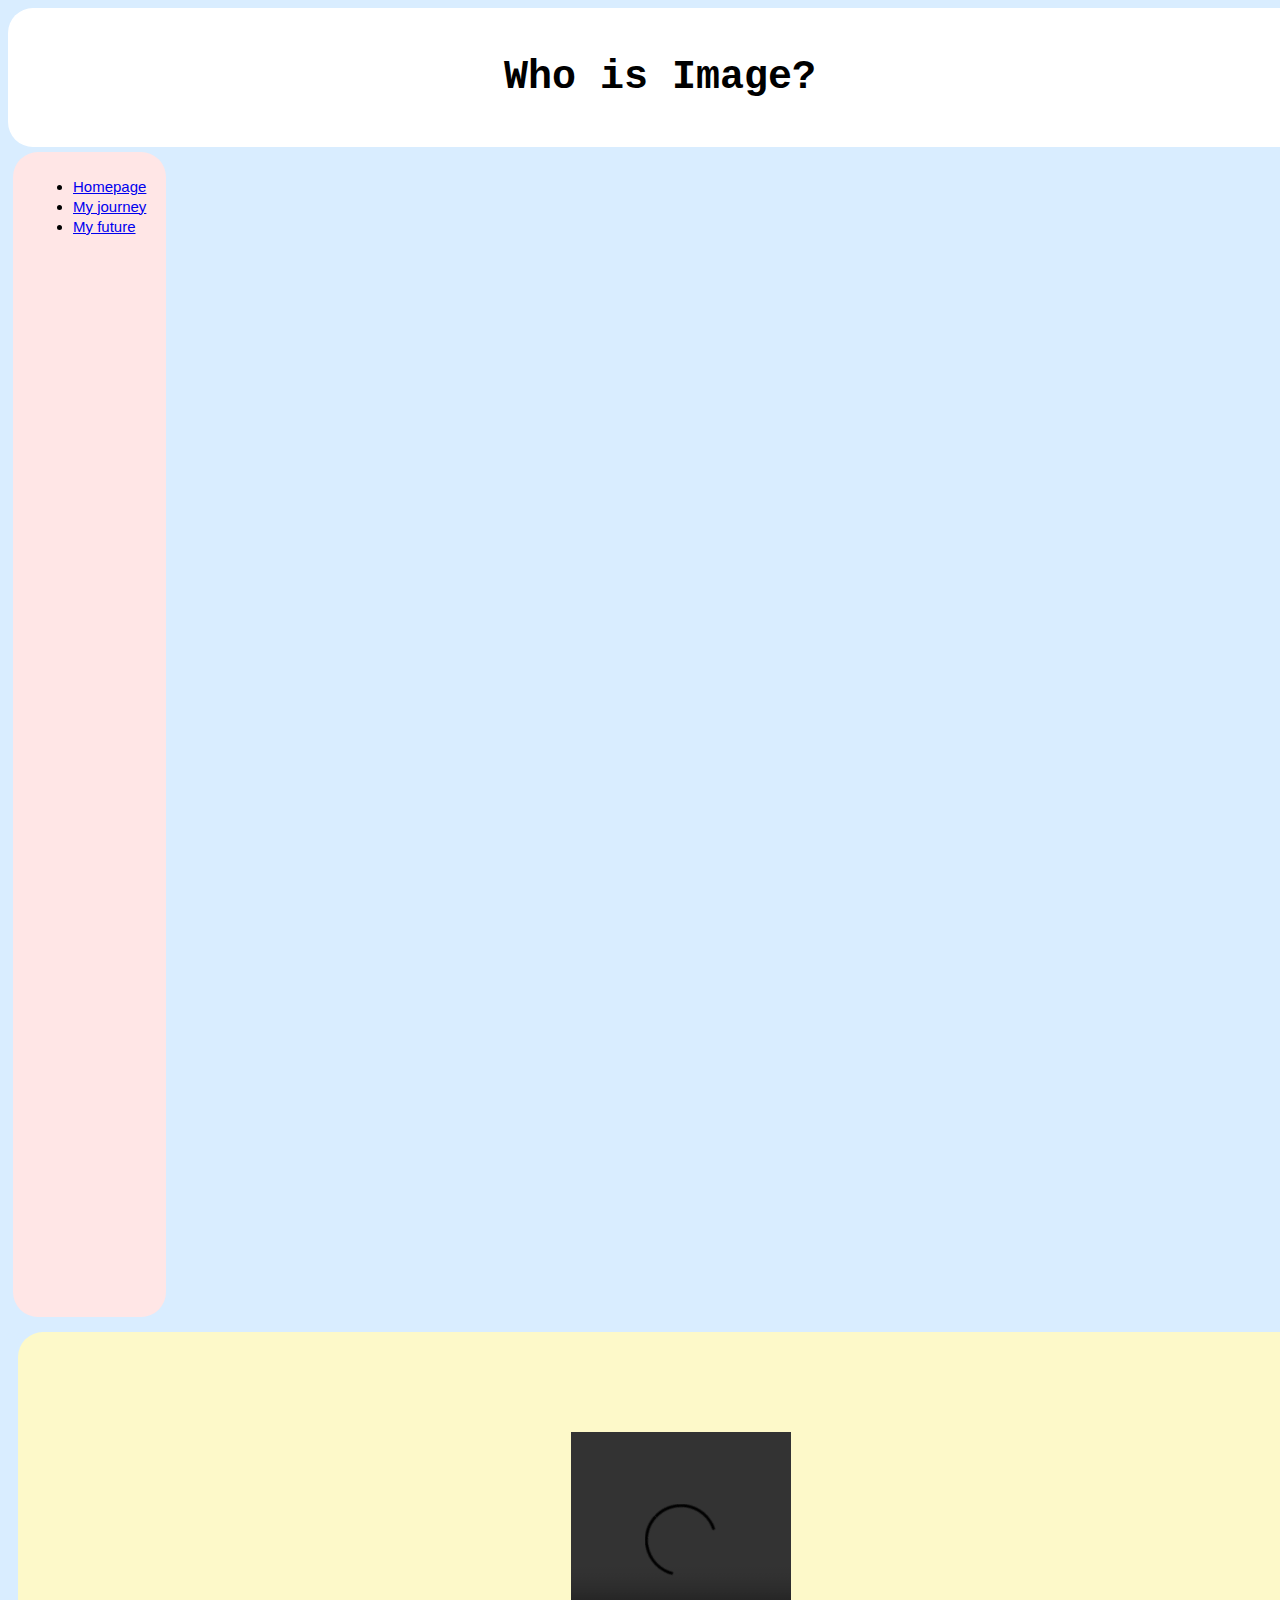
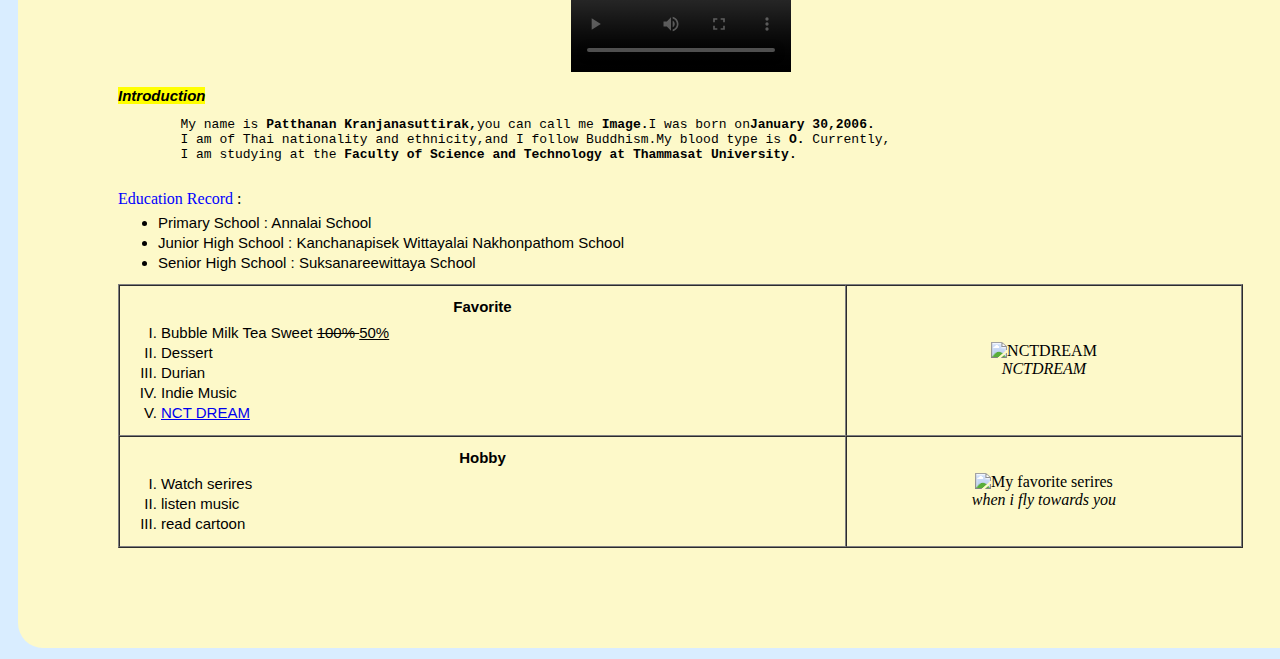
==== index.html @ 9391ae04 "index.html myfuture.html myjourney.html mystyle.css first version" ====
<!DOCTYPE html>
<html lang=”en”>

<head>
    <meta charset="UTF-8">
    <meta name="viewport" content="width=device-width, initial-scale=1.0">
    <title> My CSTU Story </title>
    <link rel="stylesheet" href="mystyle.css">
</head>

<body>

    <header id="headerhomepage">
        <h1> Who is Image? </h1>
    </header>
    <nav class="home">
        <nav class="navindex">
            <ul>
                <li><a href="index.html">Homepage</a></li>
                <li><a href="myjourney.html">My journey</a></li>
                <li><a href="myfuture.html">My future</a></li>

            </ul>
        </nav>
        <main class="mainhomepage">
            <center><video id="myvdo" src="/resources/myvdo.mp4" width="220" height="240" controls
                    alt="Introduce myself"></video></center>
            <h3>
                <mark><i>Introduction </i></mark>
            </h3>
            <p>
            <pre>
        My name is <b>Patthanan Kranjanasuttirak,</b>you can call me <b>Image.</b>I was born on<b>January 30,2006.
        </b>I am of Thai nationality and ethnicity,and I follow Buddhism.My blood type is <b>O.</b> Currently, 
        I am studying at the <b>Faculty of Science and Technology at Thammasat University.</b>
        </pre>
            <font color="blue">Education Record </font>:
            <ul>
                <small>
                    <li>Primary School : Annalai School</li>
                    <li>Junior High School : Kanchanapisek Wittayalai Nakhonpathom School</li>
                    <li>Senior High School : Suksanareewittaya School</li>
                </small>
                </ol>
                </li>
            </ul>
            </p>
            <table border="1" cellspacing="0" width="100%">
                <tr>
                    <td>
                        <h3>
                            <center>Favorite</center>
                        </h3>
                        <ol type="I">
                            <li> Bubble Milk Tea Sweet <del> 100% </del> <ins> 50% </ins></li>
                            <li> Dessert </li>
                            <li> Durian </li>
                            <li> Indie Music </li>
                            <li> <a href="http://www.youtube.com/@NCTDREAM"> NCT DREAM </a></li>
                        </ol>
                    </td>
                    <td>
                        <center><img src="/resources/mypic.png" width="225" height="115" alt="NCTDREAM"
                                title="NCTDREAM" />
                            <br><dfn>NCTDREAM</dfn>
                        </center>

                    </td>
                <tr>
                    <td>
                        <h3>
                            <center> Hobby</center>
                        </h3>
                        <ol type="I">
                            <li> Watch serires </li>
                            <li> listen music </li>
                            <li> read cartoon </li>
                    </td>
                    <td>
                        <center><img src="/resources/mypic2.png" width="175" height="250" alt="My favorite serires"
                                title="when i fly towards you" /> <br><dfn>when i fly towards you</dfn>
                        </center>
                    </td>
                </tr>
                </tr>
            </table>
        </main>
    </nav>
</body>

</html>
---- mystyle.css ----
body {
    background-color: rgb(217, 237, 255);
    background-size: cover;
}

#myvdo {
    padding: 0px;
    margin: 0px;
}

#headerhomepage {
    background-color: #ffffff;
    padding: 20px;
    text-align: center;
    font-size: 20px;
    font-family: monospace;
    width: 100%;
    position: sticky;
    display: block;
    border-radius: 25px;
}

.navindex {
    background-color: #ffe6e6;
    padding: 20px;
    margin: 5px;
    display: block;
    position: sticky;
    float: left;
    height: 125vh;
    font-family: Arial, Helvetica, sans-serif;
    line-height: 50px;
    border-radius: 25px;
    text-align: center;
}

.mainhomepage {
    background-color: #fdf9c9;
    padding: 100px;
    margin: 10px;
    float: left;
    border-radius: 25px;
    height: fit-content;
    width: 125vh;
}

#bodymyjourney {
    background-color: rgb(254, 255, 217);
    background-size: cover;
}

#headermyjourney {
    background-color: #cbefff;
    padding: 20px;
    text-align: center;
    font-size: 20px;
    font-family: monospace;
    position: sticky;
    display: block;
    border-radius: 25px;
}

#navjourney {
    background-color: #ffe6e6;
    padding: 20px;
    margin: 5px;
    display: block;
    position: sticky;
    float: left;
    height: 140vh;
    font-family: Arial, Helvetica, sans-serif;
    line-height: 50px;
    border-radius: 25px;
    text-align: center;
}

#mainjourney {
    background-color: #ffffff;
    padding: 30px;
    margin: 10px;
    float: left;
    border-radius: 25px;
    height: 140vh;
    width: 140vh;
    text-align: center;
}

#freshman {
    font-size: 30px;
    font-family: Arial, Helvetica, sans-serif;
    font-style: italic;
    color: rgb(122, 65, 148);
    font-weight: bold;
    text-align: center;
}

#graduated {
    font-size: 30px;
    font-family: Arial, Helvetica, sans-serif;
    font-style: italic;
    color: rgb(122, 65, 148);
    font-weight: bold;
    text-align: center;
}

#mypic3 {
    margin-top: 15px;
}

#example1 {
    font-size: 5px;

}

#myjourney,
h3 {

    text-align: left;
    font-size: 15px;
    font-weight: bolder;
    line-height: 10px;
    font-family: Arial, Helvetica, sans-serif;
}

#myjourney,
h2 {
    text-align: center;
    font-size: 30px;
    font-weight: bolder;
    line-height: 20px;
    font-family: Arial, Helvetica, sans-serif;
}

#myjourney,
ul,
li {
    text-align: left;
    margin-top: 10px;
    font-size: 15px;
    font-weight: normal;
    line-height: 10px;
    font-family: Arial;
}

#mypic3,
#mypic4 {
    position: sticky;
}

#bodyhomepage {
    background-color: rgb(217, 237, 255);
    background-size: cover;
}

#myvdo {
    padding: 0px;
    margin: 0px;
}

#headerfuture {
    background-color: #e2e3ff;
    padding: 20px;
    text-align: center;
    font-size: 20px;
    font-family: monospace;
    position: sticky;
    display: block;
    border-radius: 25px;
}

#navfuture {
    background-color: #ffe6e6;
    padding: 20px;
    margin: 5px;
    display: block;
    position: sticky;
    float: left;
    height: 205vh;
    font-family: Arial, Helvetica, sans-serif;
    line-height: 50px;
    border-radius: 25px;
    text-align: center;
}

#mainfuture {
    background-color: #c9f3fd;
    padding: 100px;
    padding-top: 50px;
    margin: 10px;
    float: left;
    border-radius: 25px;
    height: 190vh;
    width: 120vh;
    font-size: 20px;
    font-family: Arial, Helvetica, sans-serif;
    font-style: normal;
    text-align: center;
    position: sticky;

}

#bodyfuture {
    background-color: rgb(254, 255, 217);
    background-size: cover;
}
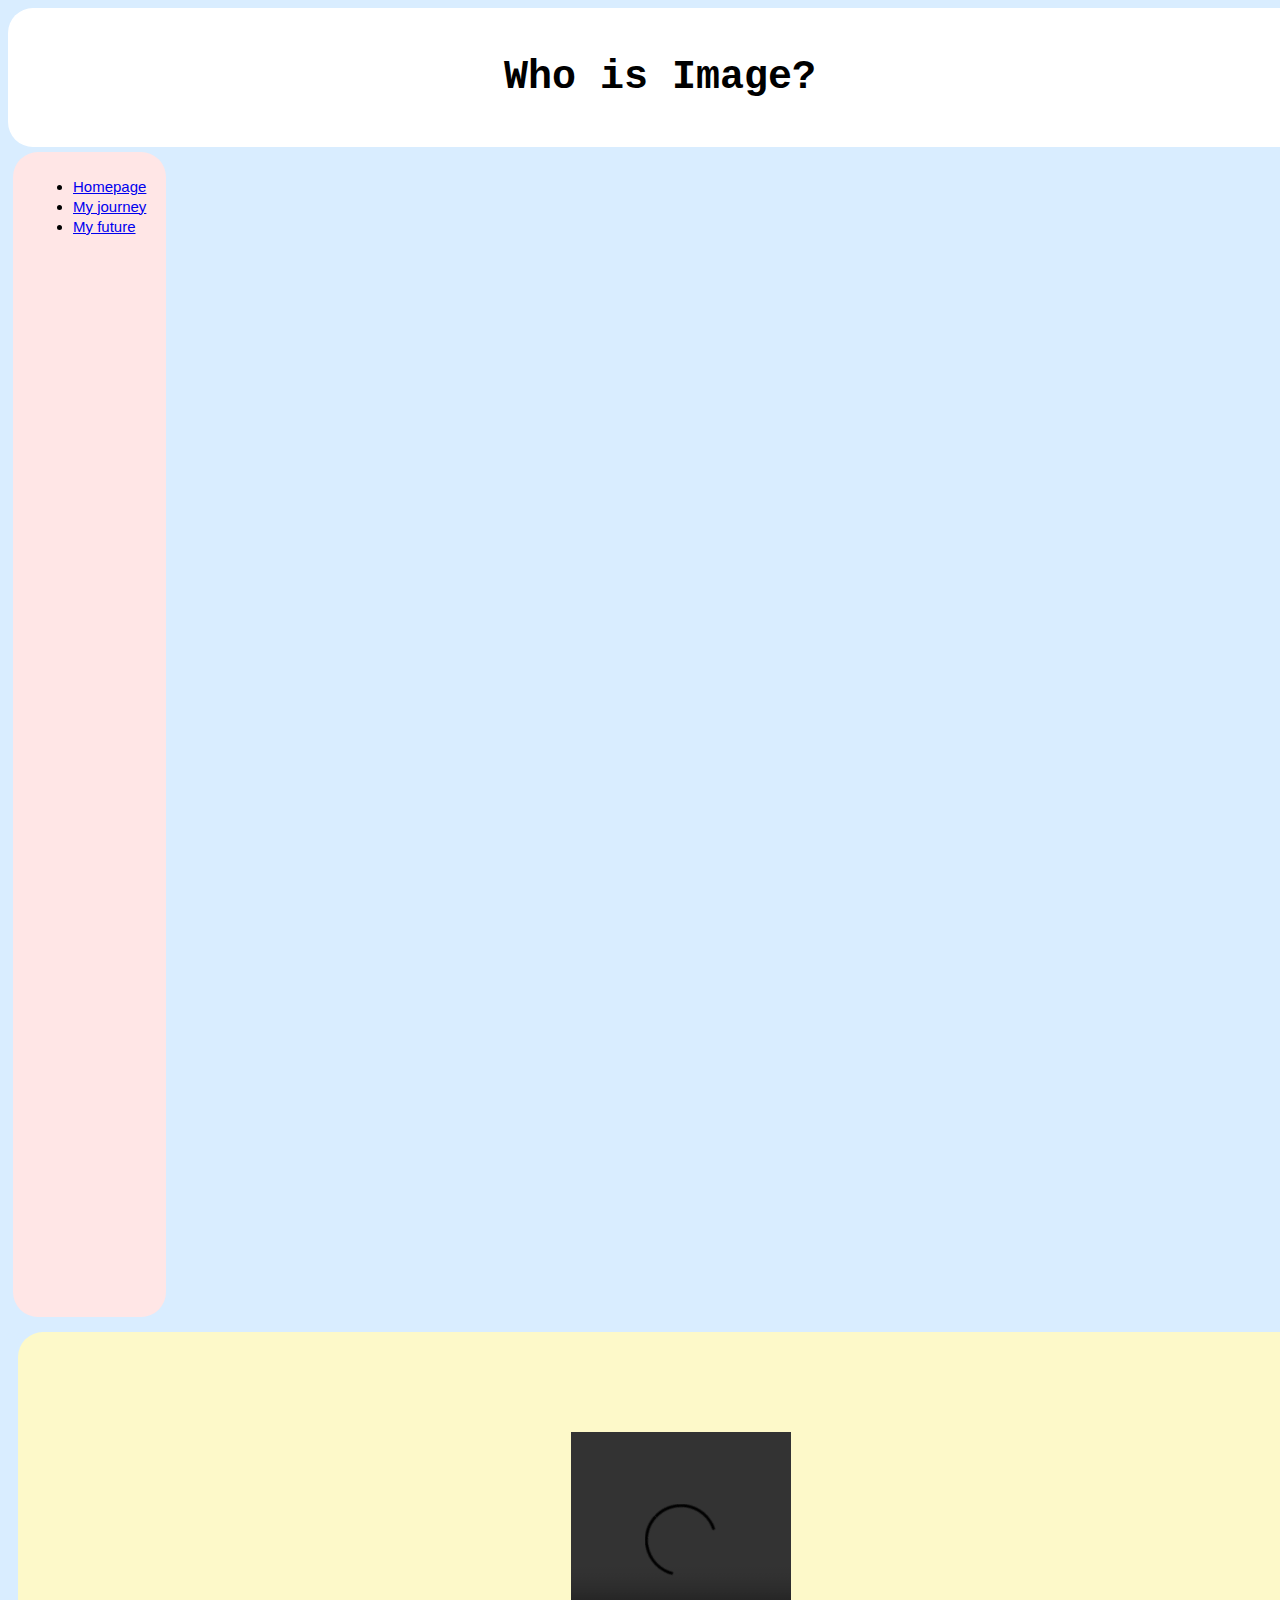
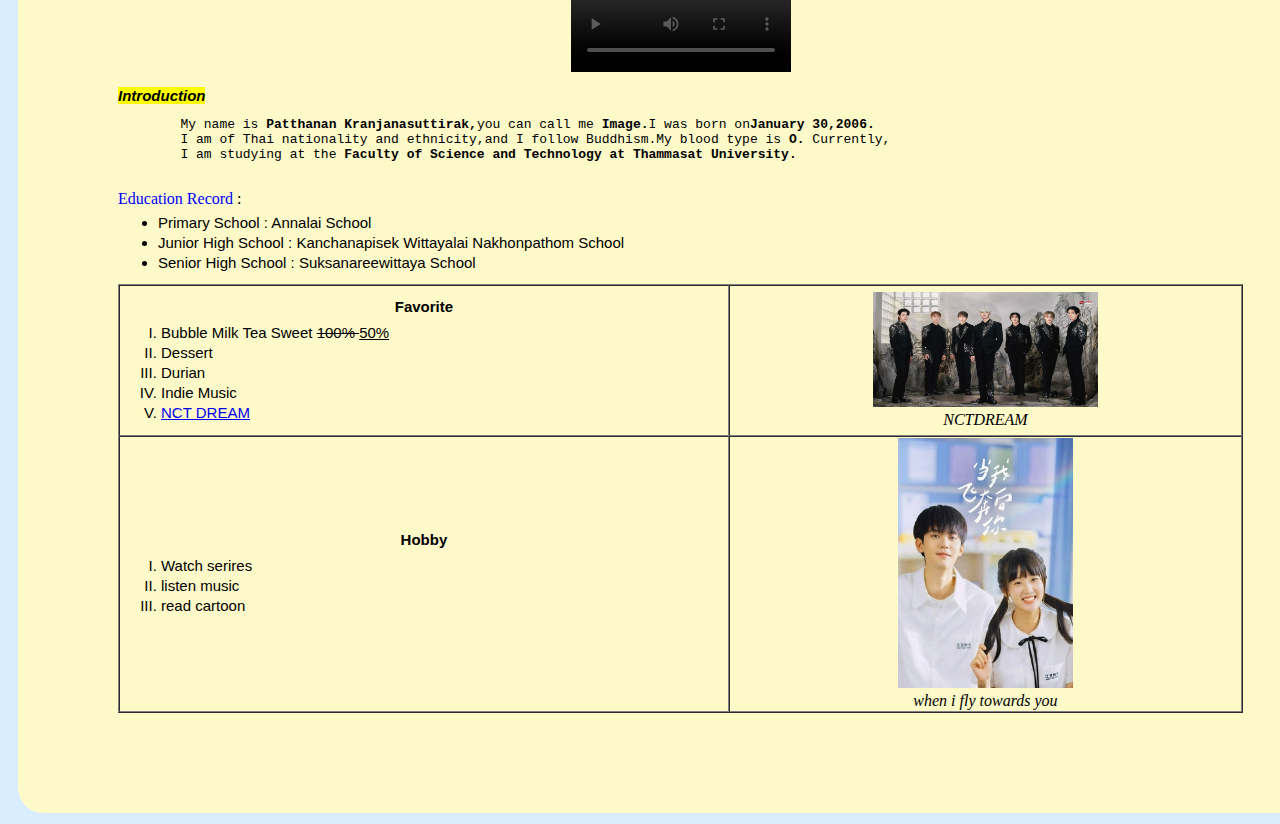
==== commit 685e1d6b: "edit file path" ====
--- a/index.html
+++ b/index.html
@@ -23,7 +23,7 @@
             </ul>
         </nav>
         <main class="mainhomepage">
-            <center><video id="myvdo" src="/resources/myvdo.mp4" width="220" height="240" controls
+            <center><video id="myvdo" src="resources/myvdo.mp4" width="220" height="240" controls
                     alt="Introduce myself"></video></center>
             <h3>
                 <mark><i>Introduction </i></mark>
@@ -60,7 +60,7 @@
                         </ol>
                     </td>
                     <td>
-                        <center><img src="/resources/mypic.png" width="225" height="115" alt="NCTDREAM"
+                        <center><img src="resources/mypic.png" width="225" height="115" alt="NCTDREAM"
                                 title="NCTDREAM" />
                             <br><dfn>NCTDREAM</dfn>
                         </center>
@@ -77,7 +77,7 @@
                             <li> read cartoon </li>
                     </td>
                     <td>
-                        <center><img src="/resources/mypic2.png" width="175" height="250" alt="My favorite serires"
+                        <center><img src="resources/mypic2.png" width="175" height="250" alt="My favorite serires"
                                 title="when i fly towards you" /> <br><dfn>when i fly towards you</dfn>
                         </center>
                     </td>
--- a/mystyle.css
+++ b/mystyle.css
@@ -203,4 +203,51 @@
     background-color: rgb(254, 255, 217);
     background-size: cover;
 }
-
+@media screen and (max-width: 360px) and (max-height:640px) {
+    .home{
+        display: grid;
+        grid-template-columns: 1fr;
+    }
+
+    .navindex {
+        width: 132vh;
+        height: fit-content;
+    }
+
+    .mainhomepage {
+        width:105vh;
+        height: fit-content;
+    }
+    #headerhomepage{
+        width:132vh;
+
+    }
+
+}
+
+@media screen and (min-width: 361px) and (max-width: 768px) and (max-height:1024px) {
+    .home {
+        display: grid;
+        grid-template-columns: 20% 80% ;
+
+
+    }
+    .navindex {
+        width: 100px;
+        height: 100vh;
+        grid-column: 1;
+        grid-row: 2;
+        
+    }
+    .mainhomepage {
+        width:70vh;
+        height: fit-content;
+        grid-column: 2 ;
+        grid-row: 2;  
+    }
+    #headerhomepage{
+        width:100vh;
+
+    }
+
+}